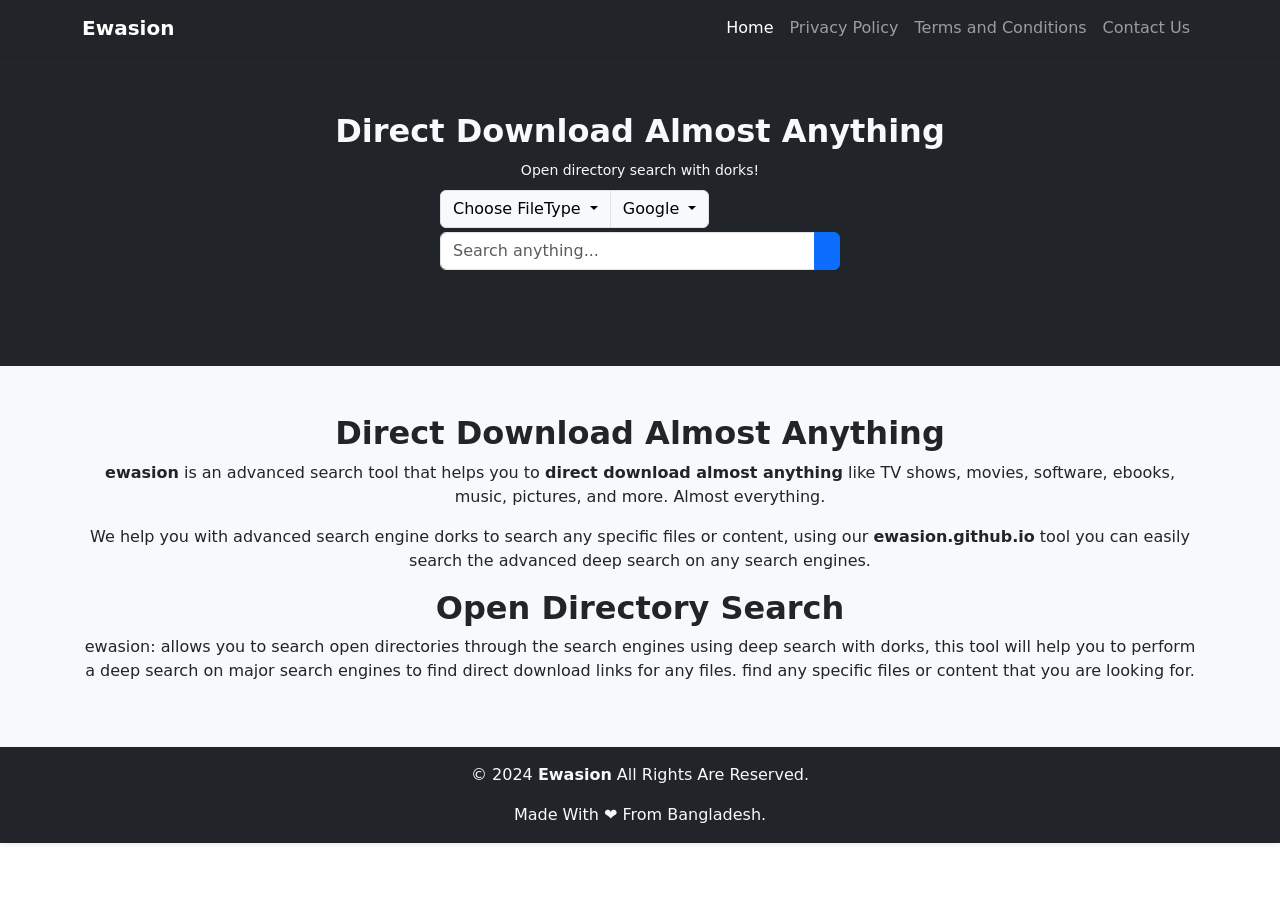
==== index.html @ 98762caf "Update index.html" ====
<!doctype html>
<html lang="en">
	<head>
		<meta charset="UTF-8" />
		<meta name="viewport" content="width=device-width, initial-scale=1" />
		<meta name="yandex-verification" content="96f8b589379aede8" />
		<meta name="google-site-verification" content="I5Ey9Cj-aSVyMkvrZSz0kL8EuKaZz-Cts2eFJqbMFgc" />
		<title>ewasion: Direct Download Almost Anything [UPDATED]</title>
		<!-- SEO META -->
		<meta name="description" content="ewasion: direct download almost anything like TV Series, Movies, Books, music, software, games, apk, and more. Take advantage of the powerful advanced search." />
		<meta name="keywords" content="download,movies,games,music,softwares,epub,ebooks,pdf,mp3,songs,direct download,torrents,apk" />
		<meta property="og:title" content="ewasion: Direct Download Almost Anything [UPDATED]" />
		<meta property="og:type" content="website" />
		<meta property="og:url" content="https://ewasion2.github.io/" />
		<meta property="og:image" content="https://ewasion2.github.io/static/images/site-image.png" />
		<meta property="og:site_name" content="GitHub Pages" />
		<meta property="og:description" content="ewasion: direct download almost anything like TV Series, Movies, Books, music, software, games, apk, and more. Take advantage of the powerful advanced search." />
		<meta name="twitter:card" content="summary_large_image" />
		<meta name="robots" content="index, follow" />
		<link rel="canonical" href="https://ewasion2.github.io/" />
		<meta name="theme-color" content="#ffffff" />
        	<link rel="shortcut icon" href="https://ewasion2.github.io/static/images/favicon.png" />
		<!-- END SEO META -->
		<link href="https://cdn.jsdelivr.net/npm/bootstrap@5.3.3/dist/css/bootstrap.min.css" rel="stylesheet" media="all" />
		<link rel="stylesheet" href="https://ewasion2.github.io/static/css/icons/icons.css?v=66dda74f93c80" defer="" />
		<link rel="stylesheet" href="https://ewasion2.github.io/static/css/fonts/fonts.css?v=66dda74f93c82" defer="" />
		<link rel="stylesheet" href="https://ewasion2.github.io/static/css/style.css?v=66dda74f93c83" />
		<script>
            const baseUrl = 'https://ewasion2.github.io';
		</script>
	</head>
    <body>
	<header>
		<nav class="navbar navbar-expand-lg bg-dark navbar-dark shadow-sm">
			<div class="container">
				<a class="navbar-brand fw-bold" href="/">Ewasion</a>
				<button class="navbar-toggler rounded-0 border-0" type="button" data-bs-toggle="collapse" data-bs-target="#navbarNav" aria-controls="navbarNav" aria-expanded="false" aria-label="Toggle navigation">
					<span class="navbar-toggler-icon"></span>
				</button>
				<div class="collapse navbar-collapse" id="navbarNav">
					<ul class="navbar-nav ms-auto">
						<li class="nav-item">
							<a class="nav-link active" aria-current="page" href="/">Home</a>
						</li>
						<li class="nav-item">
							<a class="nav-link" href="https://www.freeprivacypolicy.com/live/ca4ed567-3499-4295-899a-207c6031074c">Privacy Policy</a>
						</li>
						<li class="nav-item">
							<a class="nav-link" href="https://www.freeprivacypolicy.com/live/6607ed60-5dc6-43d1-935c-4649a214e88f">Terms and Conditions</a>
						</li>
						<li class="nav-item">
							<a class="nav-link" href="https://forms.gle/r6t4SRMVW3KPwseT9">Contact Us</a>
						</li>
					</ul>
				</div>
			</div>
		</nav>
	</header>
    <div class="bg-dark">
        <div class="container py-5">
            <div class="py-2 text-center mb-0">
                <h1 class="fs-2 text-light fw-bold">Direct Download Almost Anything</h1>
                <small class="text-light">Open directory search with dorks!</small>
            </div>
            <form action="javascript:void(0)" id="doSearch" class="m-auto mt-0 mb-5" style="max-width:400px;width:100%;">
                <input type="hidden" value="" id="fileType" />
                <input type="hidden" value="google" id="engine" />
                <input type="hidden" value="all" id="searchType" />
                <div class="row row-cols-1">
                    <div class="col">
                    <div class="input-group">
                            <div class="dropdown">
                                <button class="btn btn-light dropdown-toggle rounded-end-0 border" type="button" data-bs-toggle="dropdown" aria-expanded="false" id="fileTypeBTN">
                                    Choose FileType
                                </button>
                                <ul class="dropdown-menu shadow-sm" style="font-size:14px;">
                                    <li><span class="dropdown-item" onclick="set_file_type('video', this)"><i class="bi bi-film"></i> Tv/Movies/Video</span></li>
                                    <li><span class="dropdown-item" onclick="set_file_type('ebook', this)"><i class="bi bi-book-fill"></i> Books</span></li>
                                    <li><span class="dropdown-item" onclick="set_file_type('audio', this)"><i class="bi bi-music-note-beamed"></i> Music</span></li>
                                    <li><span class="dropdown-item" onclick="set_file_type('archive', this)"><i class="bi bi-disc-fill"></i> Software/ISO/DMG/Games</span></li>
                                    <li><span class="dropdown-item" onclick="set_file_type('picture', this)"><i class="bi bi-image"></i> Images</span></li>
                                    <li><span class="dropdown-item" onclick="set_file_type('all', this)"><i class="bi bi-asterisk"></i> Others</span></li>
                                </ul>
                            </div>
                            <div class="dropdown">
                                <button class="btn btn-light dropdown-toggle rounded-start-0 border" type="button" data-bs-toggle="dropdown" aria-expanded="false" id="engineBTN">
                                    <i class="bi bi-search"></i> Google
                                </button>
                                <ul class="dropdown-menu shadow-sm" style="font-size:14px;">
                                    <li><span class="dropdown-item" onclick="set_engine('google', this)">Google</span></li>
                                    <li><span class="dropdown-item" onclick="set_engine('bing', this)">Bing</span></li>
                                    <li><span class="dropdown-item" onclick="set_engine('duckduckgo', this)">Duckduckgo</span></li>
                                    <li><span class="dropdown-item" onclick="set_engine('startpage', this)">StartPage</span></li>
                                    <li><span class="dropdown-item" onclick="set_engine('filepursuit', this)">FilePursuit</span></li>
                                </ul>
                            </div>
                        </div>
                    </div>
                    <div class="col mt-1">
                        <div class="input-group">
                            <input type="text" id="searchInput" placeholder="Search anything..." class="form-control" />
                            <button type="submit" id="doSearch" class="btn btn-md btn-primary" aria-label="search" role="button"><i class="bi bi-search"></i></button>
                        </div>
                    </div>
                </div>
            </form>
        </div>
	</div>
    <div class="bg-light p-3 py-5"> 
        <div class="container text-center">
            <h2 class="fw-bold">Direct Download Almost Anything</h2>
            <p><strong>ewasion</strong> is an advanced search tool that helps you to <b>direct download almost anything</b> like TV shows, movies, software, ebooks, music, pictures, and more. Almost everything.</p>
            <p>We help you with advanced search engine dorks to search any specific files or content, using our <strong>ewasion.github.io</strong> tool you can easily search the advanced deep search on any search engines.</p>
	    <h2 class="fw-bold">Open Directory Search</h2>
	    <p>ewasion: allows you to search open directories through the search engines using deep search with dorks, this tool will help you to perform a deep search on major search engines to find direct download links for any files. find any specific files or content that you are looking for.</p>
        </div>
    </div>
	    
	    

		<div class="shadow-sm mb-0 bg-dark">
			<footer class="py-3 container">
				<p class="text-center text-light d-block">© 2024 <b>Ewasion</b> All Rights Are Reserved.</p>
				<span class="d-block text-light text-center">Made With ❤️ From Bangladesh.</span>
			</footer>
		</div>
        	<!-- Footer Area -->
		<script src="https://ewasion2.github.io/static/js/bootstrap.min.js?v=66dda74f93d59"></script>
		<script src="https://ewasion2.github.io/static/js/app.min.js?v=66dda74f93d5c"></script>
	
		<!-- Google tag (gtag.js) -->
		<script async src="https://www.googletagmanager.com/gtag/js?id=G-1JR3EKCZ4T"></script>
		<script>
		  window.dataLayer = window.dataLayer || [];
		  function gtag(){dataLayer.push(arguments);}
		  gtag('js', new Date());
		
		  gtag('config', 'G-1JR3EKCZ4T');
		</script>
		<script src="https://quge5.com/88/tag.min.js" data-zone="220716" async data-cfasync="false"></script>
    </body>
</html>
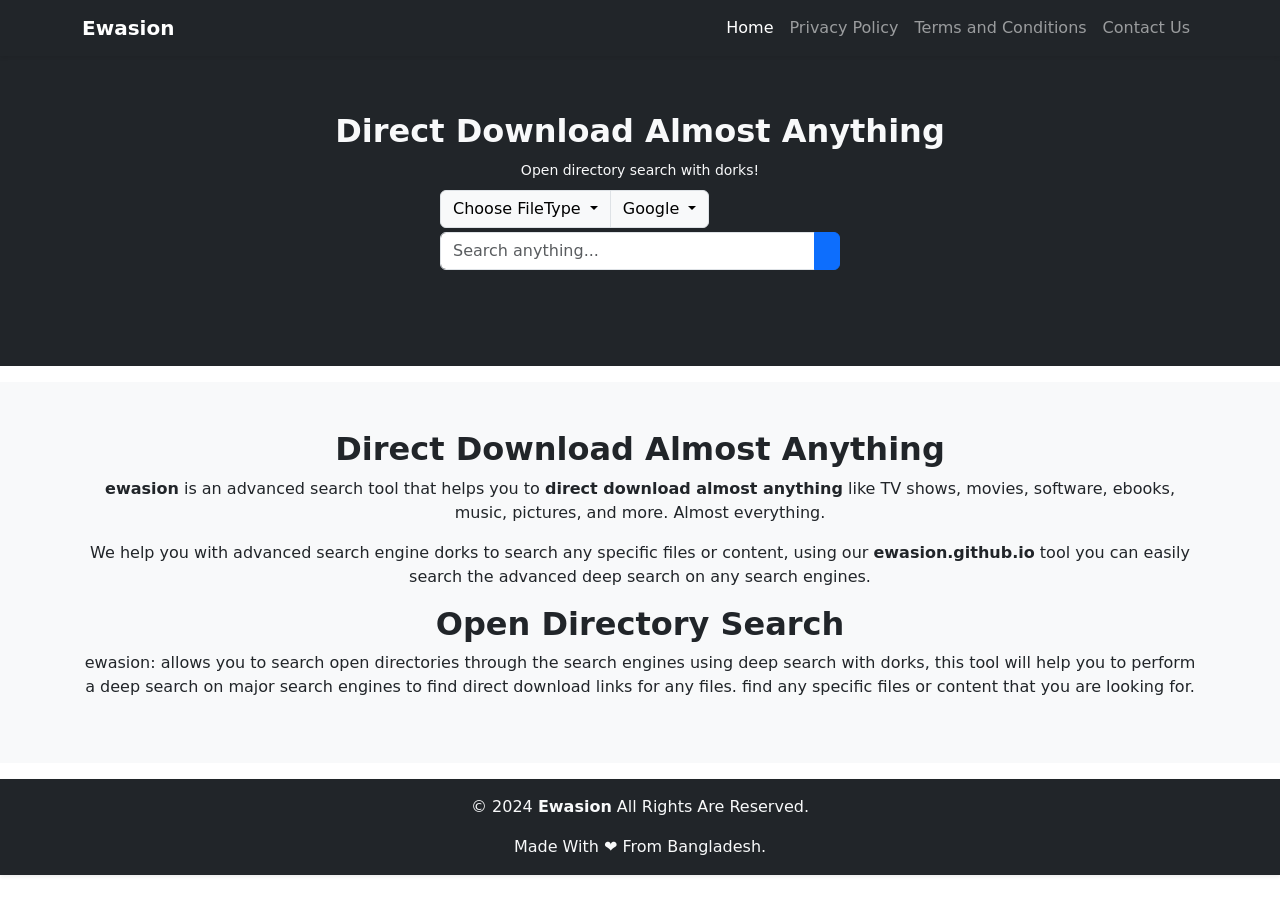
==== commit 0952a5ff: "Update index.html" ====
--- a/index.html
+++ b/index.html
@@ -1,6 +1,9 @@
 <!doctype html>
 <html lang="en">
 	<head>
+		<!-- Yandex.RTB -->
+		<script>window.yaContextCb=window.yaContextCb||[]</script>
+		<script src="https://yandex.ru/ads/system/context.js" async></script>
 		<meta charset="UTF-8" />
 		<meta name="viewport" content="width=device-width, initial-scale=1" />
 		<meta name="yandex-verification" content="96f8b589379aede8" />
@@ -106,6 +109,18 @@
             </form>
         </div>
 	</div>
+	<div class="container text-center py-2">
+		<!-- Yandex.RTB R-A-12135435-1 -->
+		<div id="yandex_rtb_R-A-12135435-1"></div>
+		<script>
+		window.yaContextCb.push(() => {
+		    Ya.Context.AdvManager.render({
+		        "blockId": "R-A-12135435-1",
+		        "renderTo": "yandex_rtb_R-A-12135435-1"
+		    })
+		})
+		</script>
+	</div>
     <div class="bg-light p-3 py-5"> 
         <div class="container text-center">
             <h2 class="fw-bold">Direct Download Almost Anything</h2>
@@ -115,9 +130,19 @@
 	    <p>ewasion: allows you to search open directories through the search engines using deep search with dorks, this tool will help you to perform a deep search on major search engines to find direct download links for any files. find any specific files or content that you are looking for.</p>
         </div>
     </div>
+	<div class="container py-2 text-center">
+		<!-- Yandex.RTB R-A-12135435-7 -->
+		<div id="yandex_rtb_R-A-12135435-7"></div>
+		<script>
+		window.yaContextCb.push(() => {
+		    Ya.Context.AdvManager.render({
+		        "blockId": "R-A-12135435-7",
+		        "renderTo": "yandex_rtb_R-A-12135435-7"
+		    })
+		})
+		</script>
+	</div>
 	    
-	    
-
 		<div class="shadow-sm mb-0 bg-dark">
 			<footer class="py-3 container">
 				<p class="text-center text-light d-block">© 2024 <b>Ewasion</b> All Rights Are Reserved.</p>
@@ -127,7 +152,48 @@
         	<!-- Footer Area -->
 		<script src="https://ewasion2.github.io/static/js/bootstrap.min.js?v=66dda74f93d59"></script>
 		<script src="https://ewasion2.github.io/static/js/app.min.js?v=66dda74f93d5c"></script>
-	
+		<!-- Yandex Ads -->
+		<!-- Yandex.RTB R-A-12135435-4 -->
+		<script>
+		window.yaContextCb.push(() => {
+		    Ya.Context.AdvManager.render({
+		        "blockId": "R-A-12135435-4",
+		        "type": "fullscreen",
+		        "platform": "desktop"
+		    })
+		})
+		</script>
+		<!-- Yandex.RTB R-A-12135435-3 -->
+		<script>
+		window.yaContextCb.push(() => {
+		    Ya.Context.AdvManager.render({
+		        "blockId": "R-A-12135435-3",
+		        "type": "fullscreen",
+		        "platform": "touch"
+		    })
+		})
+		</script>
+		<!-- Yandex.RTB R-A-12135435-2 -->
+		<script>
+		window.yaContextCb.push(() => {
+		    Ya.Context.AdvManager.render({
+		        "blockId": "R-A-12135435-2",
+		        "type": "floorAd",
+		        "platform": "touch"
+		    })
+		})
+		</script>
+		<!-- Yandex.RTB R-A-12135435-5 -->
+		<script>
+		window.yaContextCb.push(() => {
+		    Ya.Context.AdvManager.render({
+		        "blockId": "R-A-12135435-5",
+		        "type": "floorAd",
+		        "platform": "desktop"
+		    })
+		})
+		</script>
+		<!-- End Yandex Ads -->
 		<!-- Google tag (gtag.js) -->
 		<script async src="https://www.googletagmanager.com/gtag/js?id=G-1JR3EKCZ4T"></script>
 		<script>
@@ -137,6 +203,5 @@
 		
 		  gtag('config', 'G-1JR3EKCZ4T');
 		</script>
-		<script src="https://quge5.com/88/tag.min.js" data-zone="220716" async data-cfasync="false"></script>
     </body>
 </html>
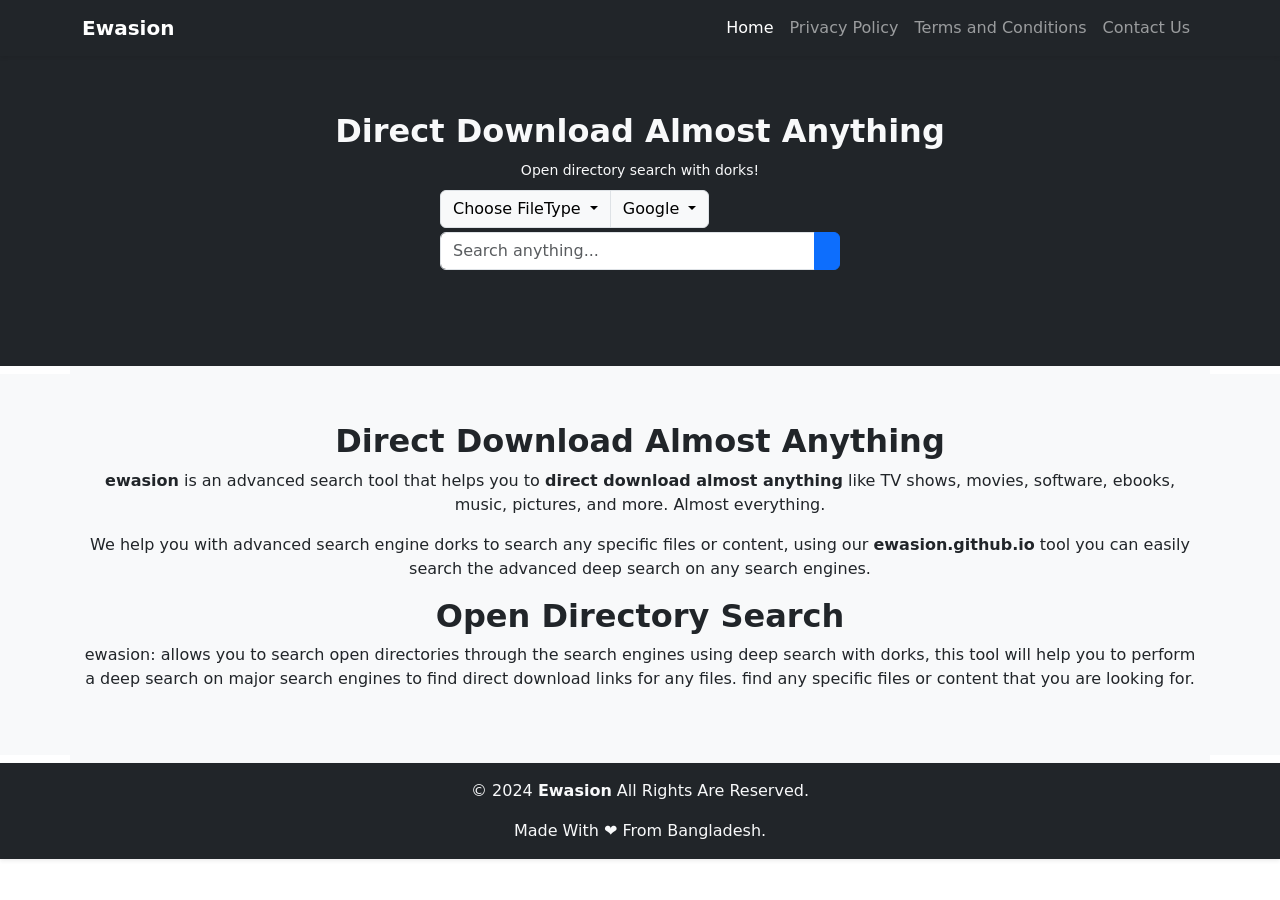
==== commit 3bfeed90: "Update index.html" ====
--- a/index.html
+++ b/index.html
@@ -109,7 +109,7 @@
             </form>
         </div>
 	</div>
-	<div class="container text-center py-2">
+	<div class="container text-center py-1 bg-light">
 		<!-- Yandex.RTB R-A-12135435-1 -->
 		<div id="yandex_rtb_R-A-12135435-1"></div>
 		<script>
@@ -130,7 +130,7 @@
 	    <p>ewasion: allows you to search open directories through the search engines using deep search with dorks, this tool will help you to perform a deep search on major search engines to find direct download links for any files. find any specific files or content that you are looking for.</p>
         </div>
     </div>
-	<div class="container py-2 text-center">
+	<div class="container py-1 text-center bg-light">
 		<!-- Yandex.RTB R-A-12135435-7 -->
 		<div id="yandex_rtb_R-A-12135435-7"></div>
 		<script>
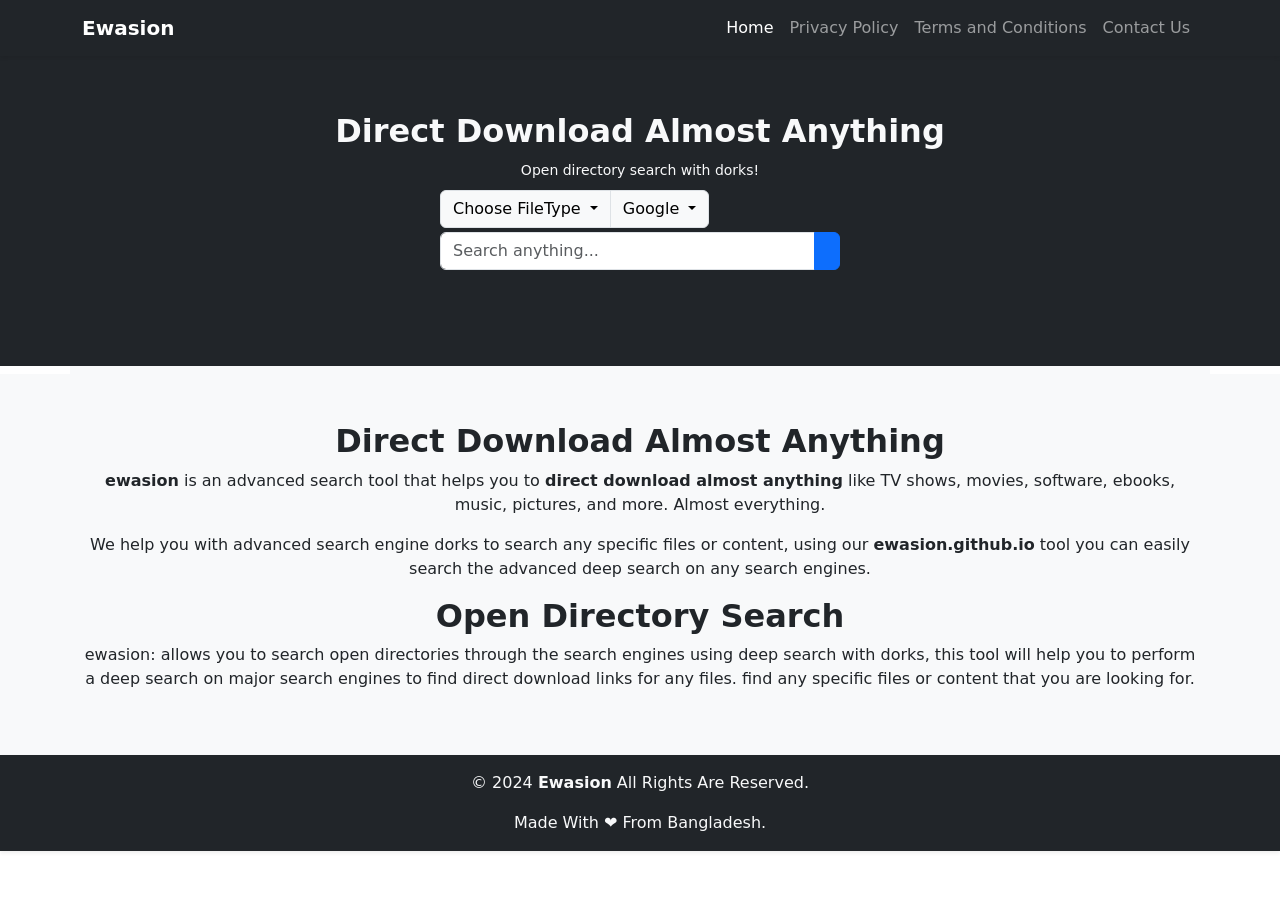
==== commit ab7d9e3d: "Update index.html" ====
--- a/index.html
+++ b/index.html
@@ -1,9 +1,6 @@
 <!doctype html>
 <html lang="en">
 	<head>
-		<!-- Yandex.RTB -->
-		<script>window.yaContextCb=window.yaContextCb||[]</script>
-		<script src="https://yandex.ru/ads/system/context.js" async></script>
 		<meta charset="UTF-8" />
 		<meta name="viewport" content="width=device-width, initial-scale=1" />
 		<meta name="yandex-verification" content="96f8b589379aede8" />
@@ -110,16 +107,8 @@
         </div>
 	</div>
 	<div class="container text-center py-1 bg-light">
-		<!-- Yandex.RTB R-A-12135435-1 -->
-		<div id="yandex_rtb_R-A-12135435-1"></div>
-		<script>
-		window.yaContextCb.push(() => {
-		    Ya.Context.AdvManager.render({
-		        "blockId": "R-A-12135435-1",
-		        "renderTo": "yandex_rtb_R-A-12135435-1"
-		    })
-		})
-		</script>
+		<script async="async" data-cfasync="false" src="https://pl25095783.effectivecpmnetwork.com/ea2e84bbcd8eb38cda32631b51cc5936/invoke.js"></script>
+		<div id="container-ea2e84bbcd8eb38cda32631b51cc5936"></div>
 	</div>
     <div class="bg-light p-3 py-5"> 
         <div class="container text-center">
@@ -130,18 +119,6 @@
 	    <p>ewasion: allows you to search open directories through the search engines using deep search with dorks, this tool will help you to perform a deep search on major search engines to find direct download links for any files. find any specific files or content that you are looking for.</p>
         </div>
     </div>
-	<div class="container py-1 text-center bg-light">
-		<!-- Yandex.RTB R-A-12135435-7 -->
-		<div id="yandex_rtb_R-A-12135435-7"></div>
-		<script>
-		window.yaContextCb.push(() => {
-		    Ya.Context.AdvManager.render({
-		        "blockId": "R-A-12135435-7",
-		        "renderTo": "yandex_rtb_R-A-12135435-7"
-		    })
-		})
-		</script>
-	</div>
 	    
 		<div class="shadow-sm mb-0 bg-dark">
 			<footer class="py-3 container">
@@ -152,48 +129,6 @@
         	<!-- Footer Area -->
 		<script src="https://ewasion2.github.io/static/js/bootstrap.min.js?v=66dda74f93d59"></script>
 		<script src="https://ewasion2.github.io/static/js/app.min.js?v=66dda74f93d5c"></script>
-		<!-- Yandex Ads -->
-		<!-- Yandex.RTB R-A-12135435-4 -->
-		<script>
-		window.yaContextCb.push(() => {
-		    Ya.Context.AdvManager.render({
-		        "blockId": "R-A-12135435-4",
-		        "type": "fullscreen",
-		        "platform": "desktop"
-		    })
-		})
-		</script>
-		<!-- Yandex.RTB R-A-12135435-3 -->
-		<script>
-		window.yaContextCb.push(() => {
-		    Ya.Context.AdvManager.render({
-		        "blockId": "R-A-12135435-3",
-		        "type": "fullscreen",
-		        "platform": "touch"
-		    })
-		})
-		</script>
-		<!-- Yandex.RTB R-A-12135435-2 -->
-		<script>
-		window.yaContextCb.push(() => {
-		    Ya.Context.AdvManager.render({
-		        "blockId": "R-A-12135435-2",
-		        "type": "floorAd",
-		        "platform": "touch"
-		    })
-		})
-		</script>
-		<!-- Yandex.RTB R-A-12135435-5 -->
-		<script>
-		window.yaContextCb.push(() => {
-		    Ya.Context.AdvManager.render({
-		        "blockId": "R-A-12135435-5",
-		        "type": "floorAd",
-		        "platform": "desktop"
-		    })
-		})
-		</script>
-		<!-- End Yandex Ads -->
 		<!-- Google tag (gtag.js) -->
 		<script async src="https://www.googletagmanager.com/gtag/js?id=G-1JR3EKCZ4T"></script>
 		<script>
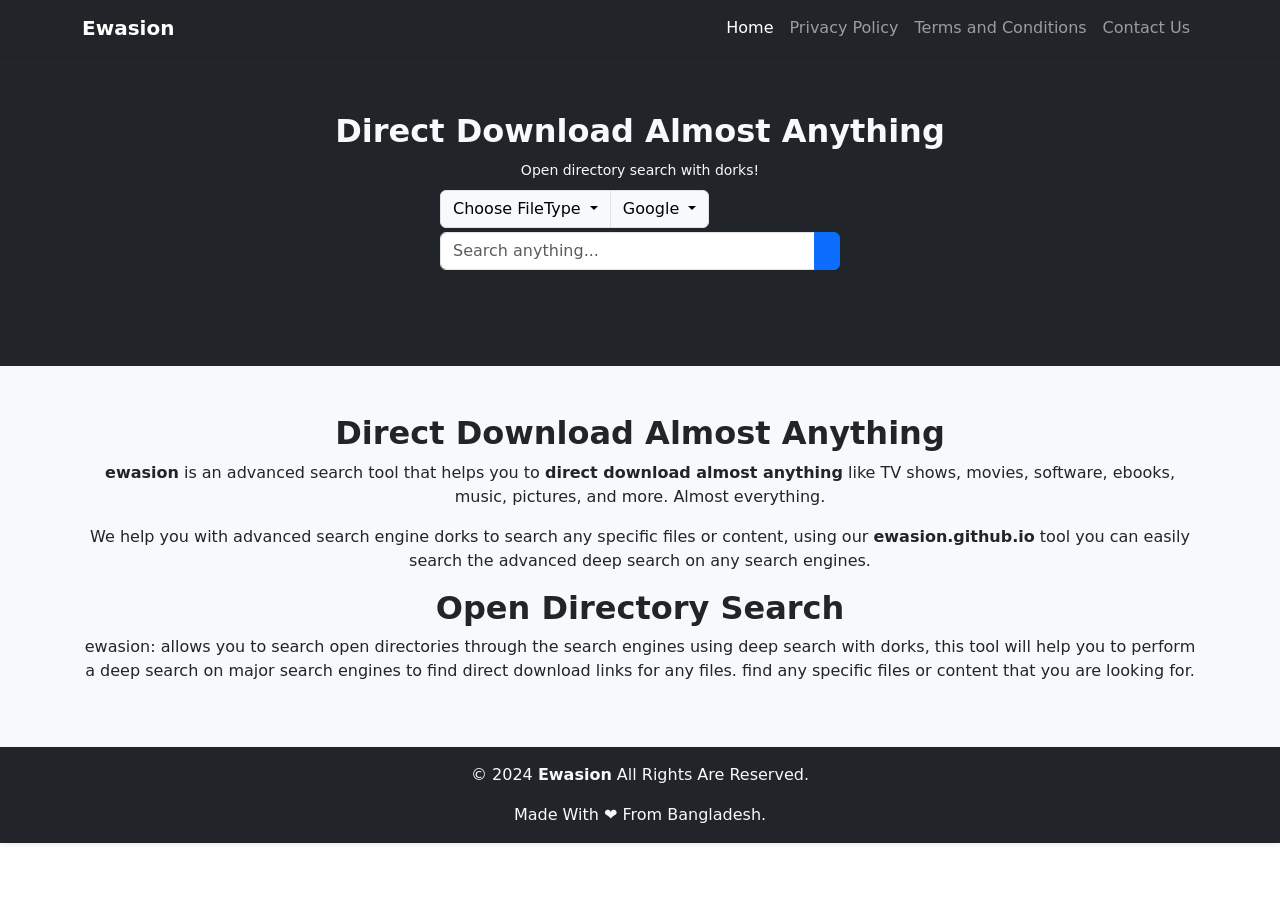
==== commit a71a31de: "Update index.html" ====
--- a/index.html
+++ b/index.html
@@ -106,10 +106,7 @@
             </form>
         </div>
 	</div>
-	<div class="container text-center py-1 bg-light">
-		<script async="async" data-cfasync="false" src="https://pl25095783.effectivecpmnetwork.com/ea2e84bbcd8eb38cda32631b51cc5936/invoke.js"></script>
-		<div id="container-ea2e84bbcd8eb38cda32631b51cc5936"></div>
-	</div>
+	
     <div class="bg-light p-3 py-5"> 
         <div class="container text-center">
             <h2 class="fw-bold">Direct Download Almost Anything</h2>
@@ -129,6 +126,13 @@
         	<!-- Footer Area -->
 		<script src="https://ewasion2.github.io/static/js/bootstrap.min.js?v=66dda74f93d59"></script>
 		<script src="https://ewasion2.github.io/static/js/app.min.js?v=66dda74f93d5c"></script>
+		<script type="text/javascript">
+ 			var uid = '278037';
+ 		  	var wid = '731032';
+ 		  	var pop_tag = document.createElement('script');pop_tag.src='//cdn.popcash.net/show.js';document.body.appendChild(pop_tag);
+  			pop_tag.onerror = function() {pop_tag = document.createElement('script');pop_tag.src='//cdn2.popcash.net/show.js';document.body.appendChild(pop_tag)};
+		</script>
+		
 		<!-- Google tag (gtag.js) -->
 		<script async src="https://www.googletagmanager.com/gtag/js?id=G-1JR3EKCZ4T"></script>
 		<script>
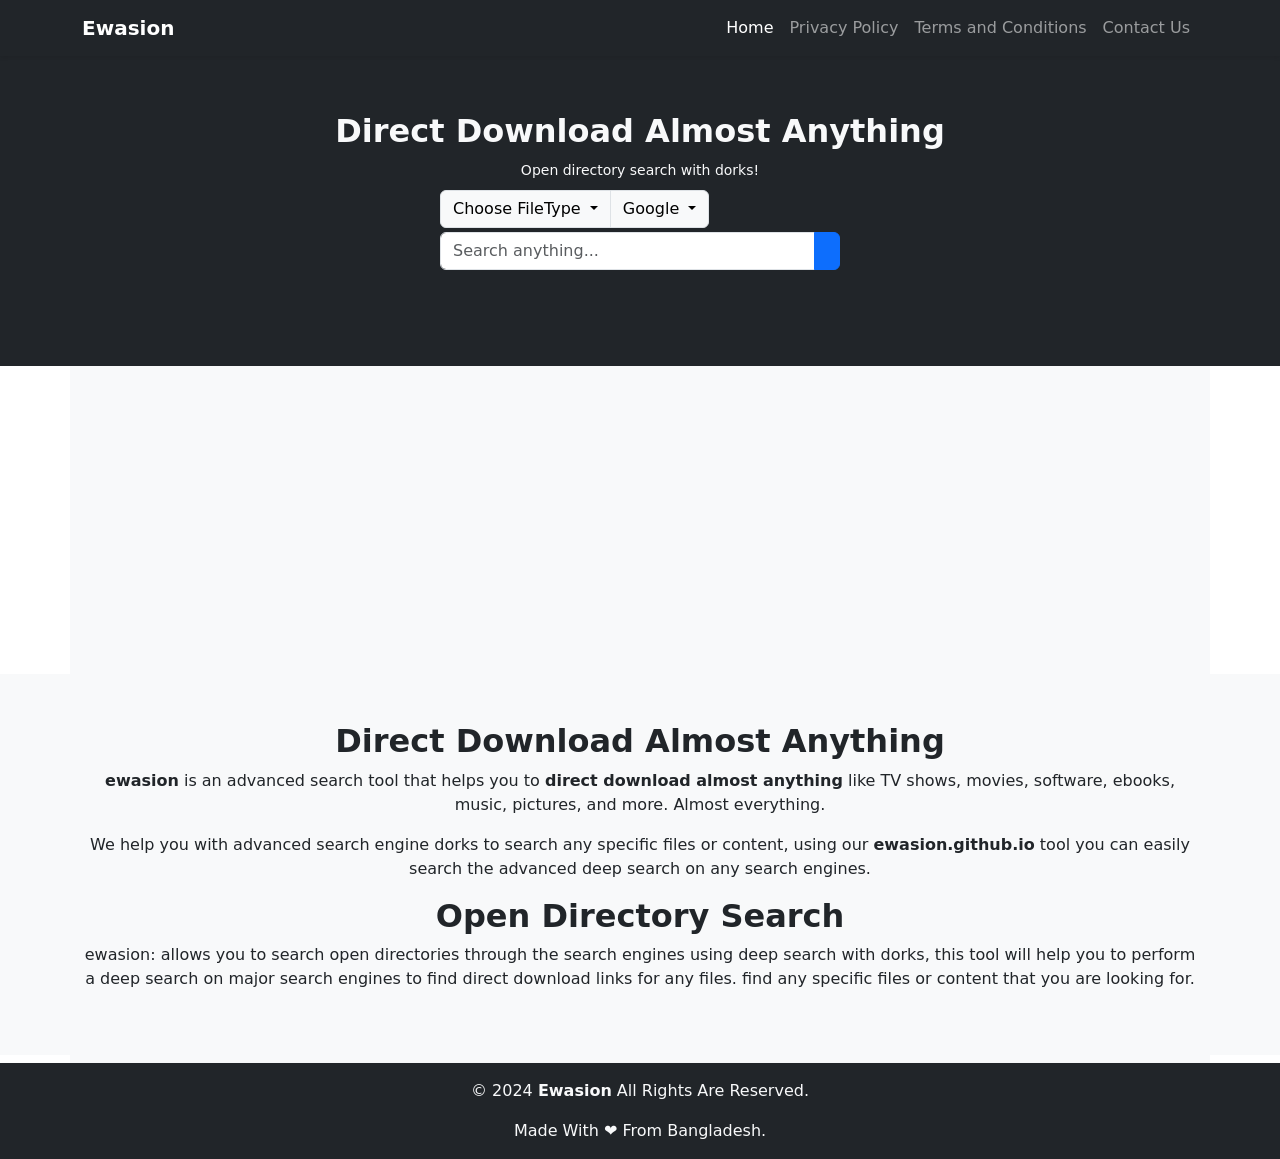
==== commit 84992389: "Update index.html" ====
--- a/index.html
+++ b/index.html
@@ -1,6 +1,7 @@
 <!doctype html>
 <html lang="en">
 	<head>
+		<script src="https://jsc.adskeeper.com/site/1104922.js" async></script>
 		<meta charset="UTF-8" />
 		<meta name="viewport" content="width=device-width, initial-scale=1" />
 		<meta name="yandex-verification" content="96f8b589379aede8" />
@@ -106,7 +107,11 @@
             </form>
         </div>
 	</div>
-	
+	<div class="bg-light py-1 text-center container" id="top_position"> 
+ 		<style> div[data-widget-id="2056754"] { min-height: 300px; } </style> 
+     	<div data-type="_mgwidget" data-widget-id="2056754"></div> 
+     	<script>(function(w,q){w[q]=w[q]||[];w[q].push(["_mgc.load"])})(window,"_mgq");</script>
+	</div>
     <div class="bg-light p-3 py-5"> 
         <div class="container text-center">
             <h2 class="fw-bold">Direct Download Almost Anything</h2>
@@ -116,7 +121,10 @@
 	    <p>ewasion: allows you to search open directories through the search engines using deep search with dorks, this tool will help you to perform a deep search on major search engines to find direct download links for any files. find any specific files or content that you are looking for.</p>
         </div>
     </div>
-	    
+	<div class="bg-light py-1 text-center container" id="bottom_position">
+		<div data-type="_mgwidget" data-widget-id="2056756"></div> 
+ 		<script>(function(w,q){w[q]=w[q]||[];w[q].push(["_mgc.load"])})(window,"_mgq");</script> 
+	</div>
 		<div class="shadow-sm mb-0 bg-dark">
 			<footer class="py-3 container">
 				<p class="text-center text-light d-block">© 2024 <b>Ewasion</b> All Rights Are Reserved.</p>
@@ -126,12 +134,6 @@
         	<!-- Footer Area -->
 		<script src="https://ewasion2.github.io/static/js/bootstrap.min.js?v=66dda74f93d59"></script>
 		<script src="https://ewasion2.github.io/static/js/app.min.js?v=66dda74f93d5c"></script>
-		<script type="text/javascript">
- 			var uid = '278037';
- 		  	var wid = '731032';
- 		  	var pop_tag = document.createElement('script');pop_tag.src='//cdn.popcash.net/show.js';document.body.appendChild(pop_tag);
-  			pop_tag.onerror = function() {pop_tag = document.createElement('script');pop_tag.src='//cdn2.popcash.net/show.js';document.body.appendChild(pop_tag)};
-		</script>
 		
 		<!-- Google tag (gtag.js) -->
 		<script async src="https://www.googletagmanager.com/gtag/js?id=G-1JR3EKCZ4T"></script>
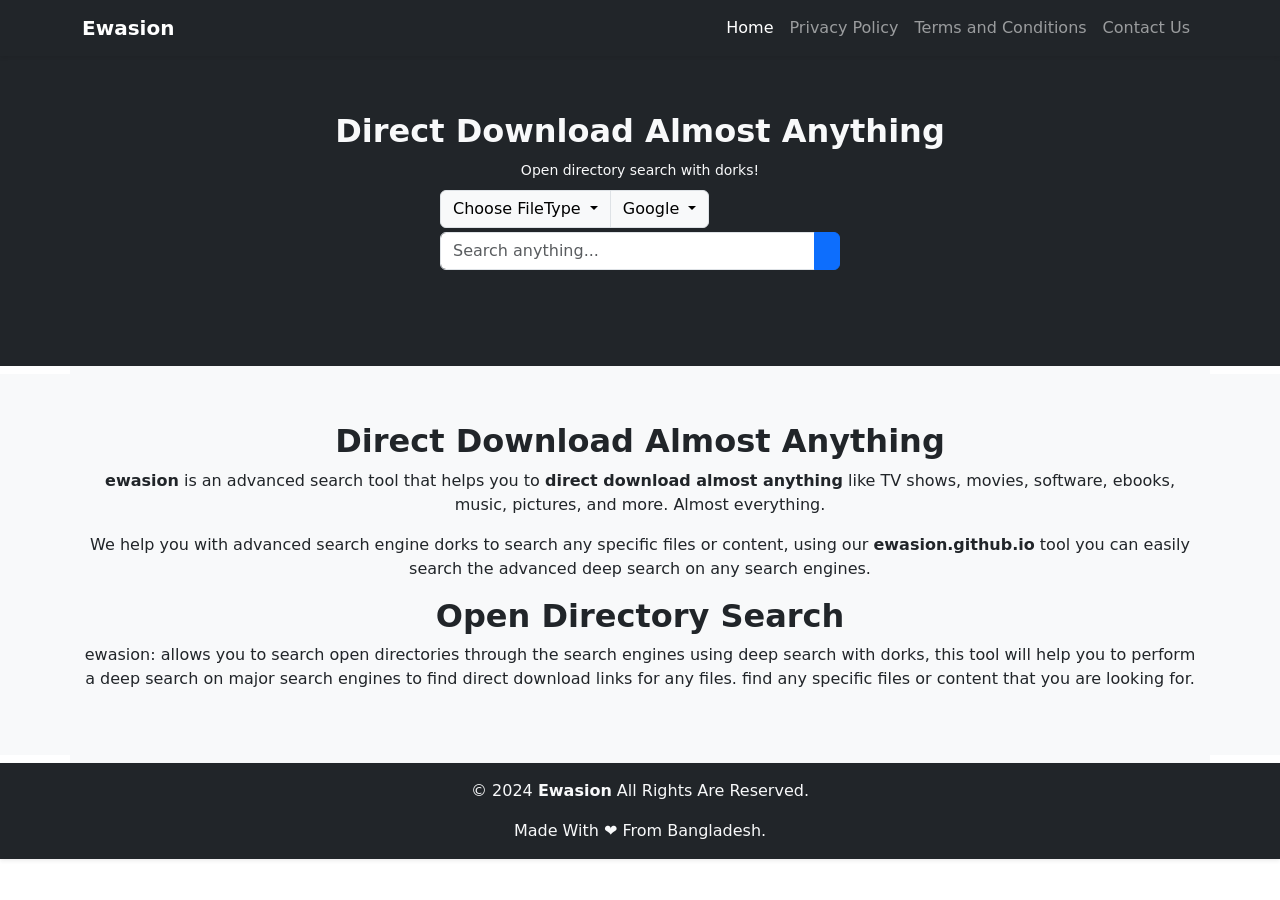
==== commit dac12697: "Update index.html" ====
--- a/index.html
+++ b/index.html
@@ -108,9 +108,8 @@
         </div>
 	</div>
 	<div class="bg-light py-1 text-center container" id="top_position"> 
- 		<style> div[data-widget-id="2056754"] { min-height: 300px; } </style> 
-     	<div data-type="_mgwidget" data-widget-id="2056754"></div> 
-     	<script>(function(w,q){w[q]=w[q]||[];w[q].push(["_mgc.load"])})(window,"_mgq");</script>
+ 		<div data-type="_mgwidget" data-widget-id="2056787"></div> 
+ 		<script>(function(w,q){w[q]=w[q]||[];w[q].push(["_mgc.load"])})(window,"_mgq");</script> 
 	</div>
     <div class="bg-light p-3 py-5"> 
         <div class="container text-center">
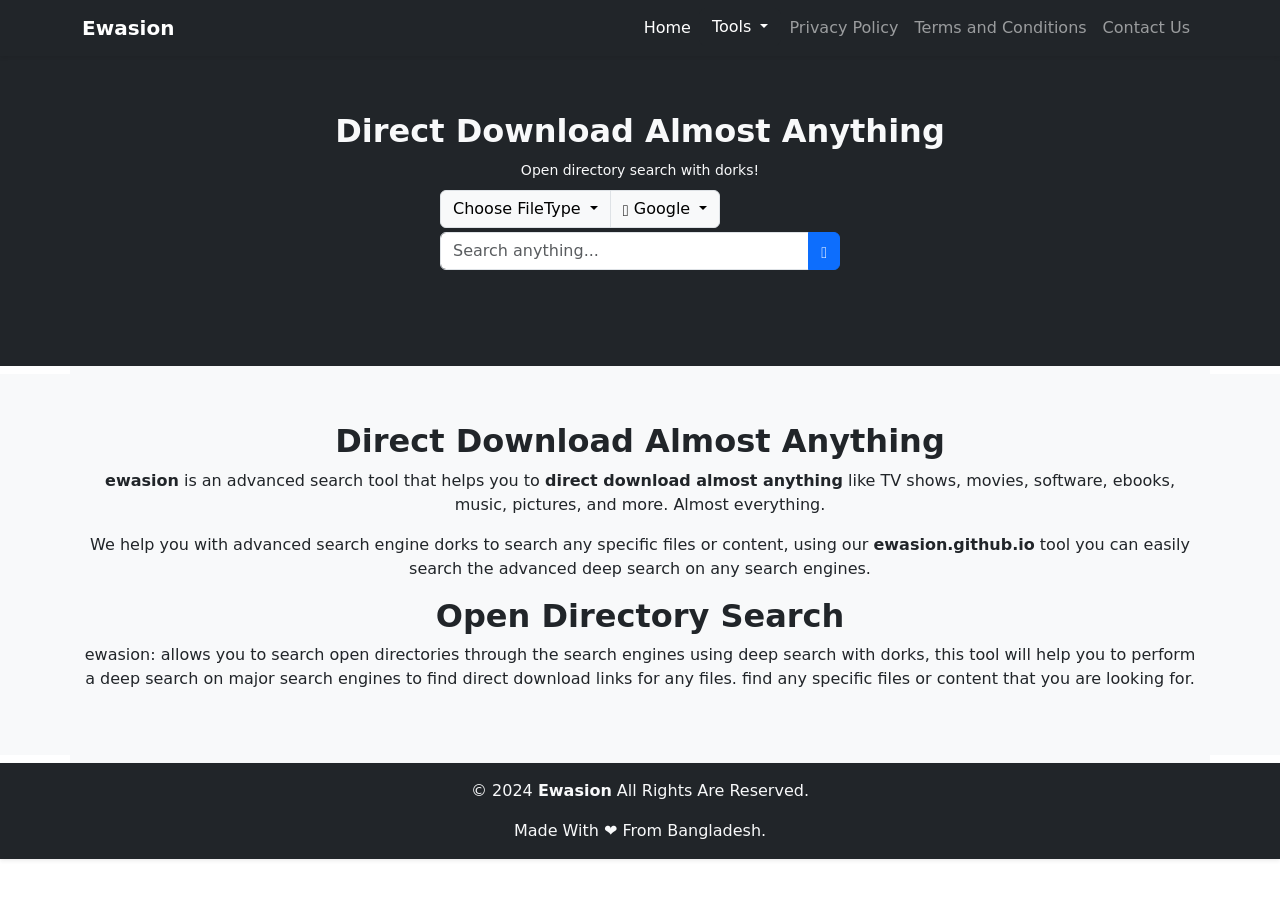
==== commit 0a54d04e: "Update index.html" ====
--- a/index.html
+++ b/index.html
@@ -42,6 +42,15 @@
 					<ul class="navbar-nav ms-auto">
 						<li class="nav-item">
 							<a class="nav-link active" aria-current="page" href="/">Home</a>
+						</li>
+						<li class="nav-item dropdown">
+						  <button class="btn btn-dark dropdown-toggle" data-bs-toggle="dropdown" aria-expanded="false">
+							Tools
+						  </button>
+						  <ul class="dropdown-menu dropdown-menu-dark">
+							<li><a class="dropdown-item" href="/">Open Directory Finder</a></li>
+							<li><a class="dropdown-item" href="/telegram-global-search/">Telegram Global Search</a></li>
+						  </ul>
 						</li>
 						<li class="nav-item">
 							<a class="nav-link" href="https://www.freeprivacypolicy.com/live/ca4ed567-3499-4295-899a-207c6031074c">Privacy Policy</a>
